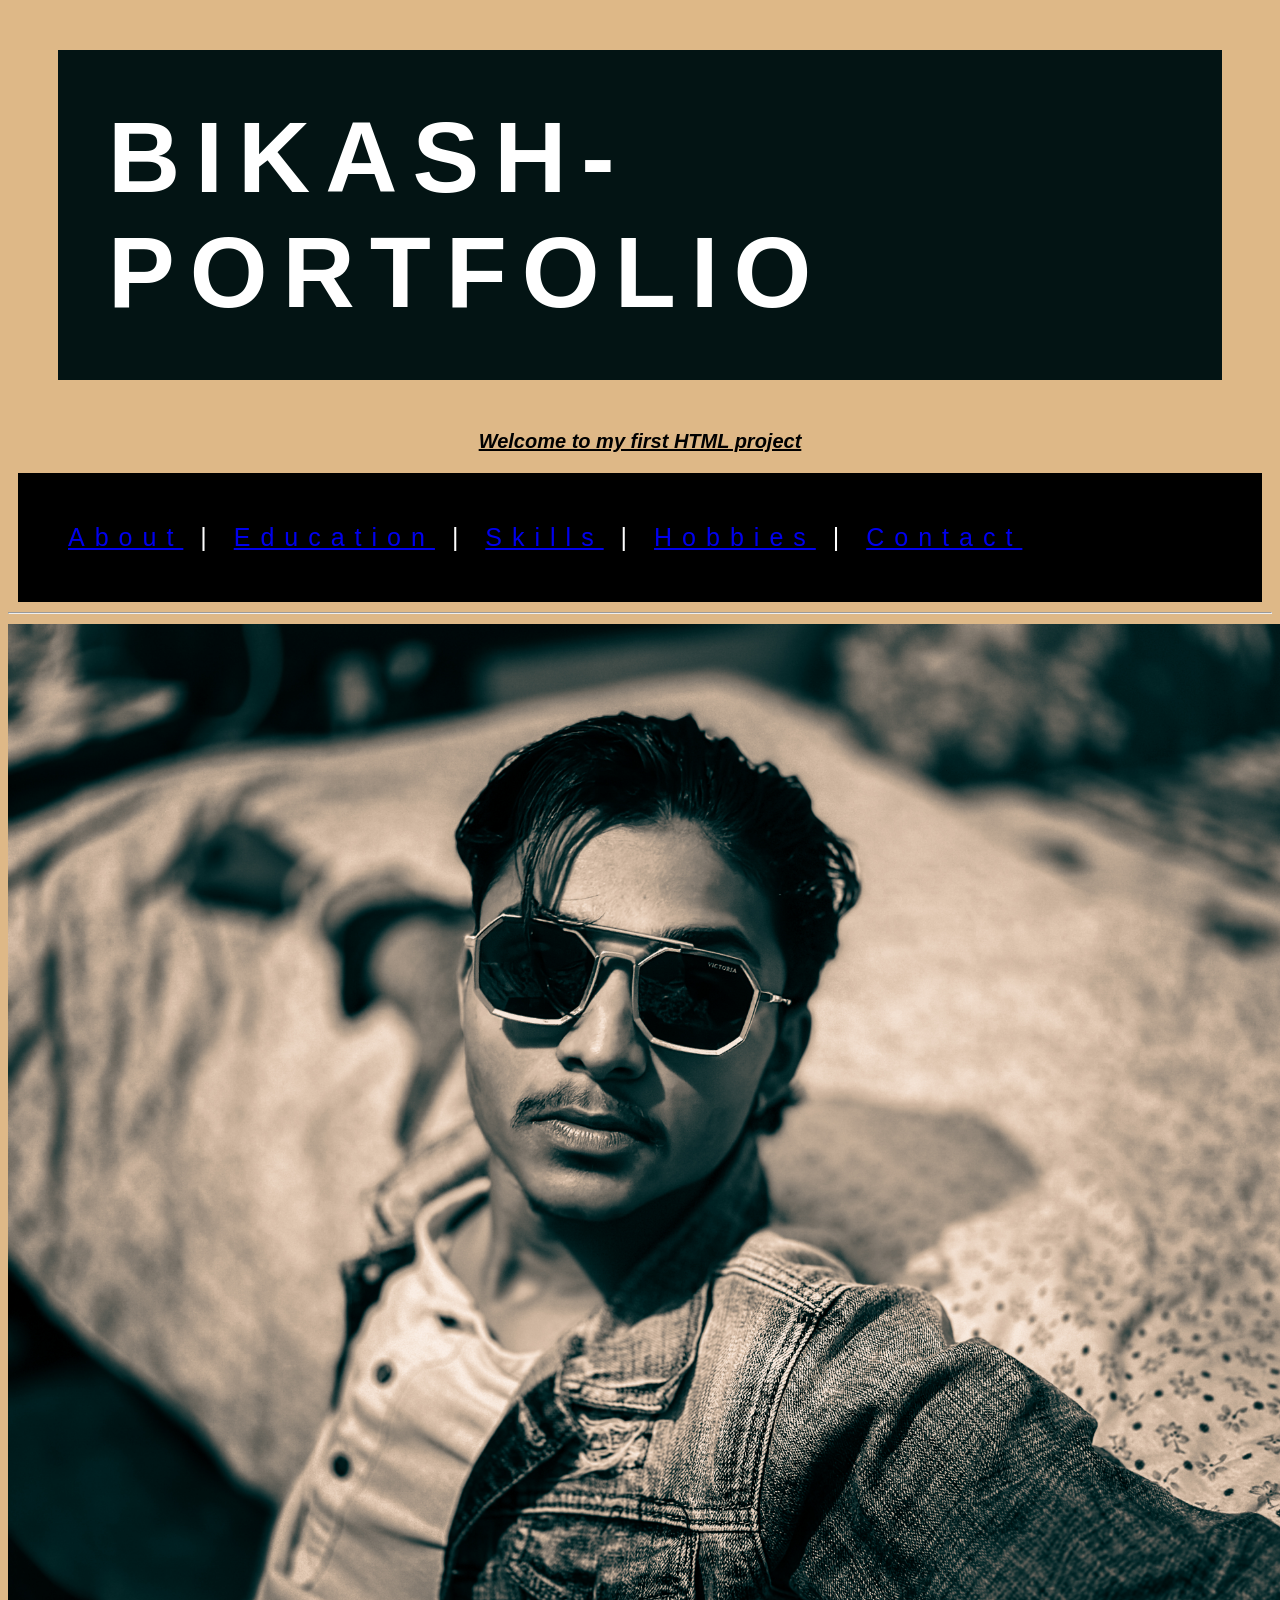
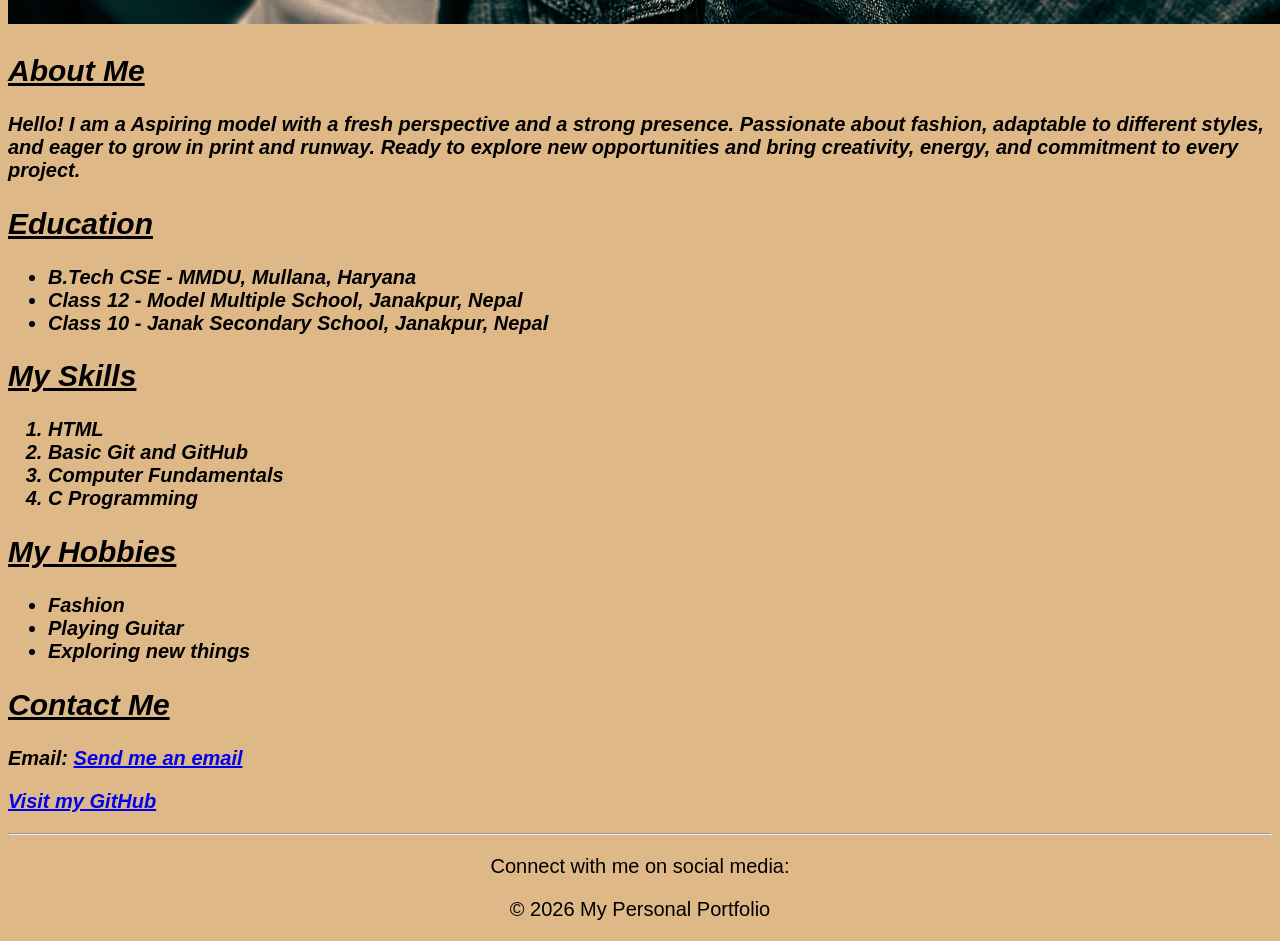
==== index2.html @ f9bd00a5 "Add Css" ====
<!DOCTYPE html>
<html lang="en">
<head>
    <meta charset="UTF-8">
    <meta name="viewport" content="width=device-width, initial-scale=1.0">
    <title>My Personal Portfolio</title> 
    <link rel="stylesheet" href="style.css">
    <link rel="preconnect" href="https://fonts.googleapis.com">
<link rel="preconnect" href="https://fonts.gstatic.com" crossorigin>
<link href="https://fonts.googleapis.com/css2?family=Boldonse&family=Oswald:wght@200..700&family=Roboto:ital,wght@0,100..900;1,100..900&display=swap" rel="stylesheet">


</head>
<body>



    <header>
        <h1>Bikash- Portfolio</h1>
        
<p><center><b><u><i>Welcome to my first HTML project</i></u></b></center></p>
        <nav>
           
            <a href="#about">About</a> |
            <a href="#education">Education</a> |
            <a href="#skills">Skills</a> |
            <a href="#hobbies">Hobbies</a> |
            <a href="#contact">Contact</a> 
        </center>

        </nav>

    </center>
    </header>

    <hr>

    <main>
        <i><b>
        <section id="about" class="sec1">
            <img src="IMG_0606.JPG"
                 
                  height="1000px">
            <h2> <u>About Me </u></h2>
           
            <p>Hello! I am a Aspiring model  with a fresh
perspective and a strong presence.
Passionate about fashion, adaptable
to different styles, and eager to grow
in print and runway. Ready to explore
new opportunities and bring
creativity, energy, and commitment
to every project.</p>
        </section>

        <section id="education">
            <h2> <u>Education</u></h2>
            <ul>
                <li>B.Tech CSE - MMDU, Mullana, Haryana</li>
                <li>Class 12 - Model Multiple School, Janakpur, Nepal</li>
                <li>Class 10 - Janak Secondary School, Janakpur, Nepal</li>
            </ul>
        </section>

        <section id="skills">
            <h2> <u>My Skills</u></h2>
            <ol>
                <li>HTML</li>
                <li>Basic Git and GitHub</li>
                <li>Computer Fundamentals</li>
                <li>C Programming</li>

            </ol>
        </section>

        <section id="hobbies">
            <h2> <u>My Hobbies</u></h2>
            <ul>
                <li>Fashion</li>
                <li>Playing Guitar</li>
                <li>Exploring new things</li>
            </ul>
        </section>

        <section id="contact">
            <h2> <u>Contact Me</u></h2>
            <p>Email:
                <a href="mailto:aiarchitech.bikash@gmail.com">
                    Send me an email
                </a>
            </p>
            <p>
                <a href="https://github.com/heybikash-dev">
                    Visit my GitHub
                </a>
            </p>
        </section>
    </i></b>
    </main>

    <hr>

    <footer>
         <center>
        <p>Connect with me on social media:</p>
        <p>&copy; 2026 My Personal Portfolio</p>
        </center>
    </footer>

</body>
</html>
---- style.css ----
body{
    color: black;
background-color: burlywood;
font-size: 20px;
font-family:'Poppins', sans-serif;
}


/* targeting h1 tag, Font-size, letterspacing, font-family, text transform  */
h1{
    color: white;
    background-color: rgb(3, 20, 20);
    font-size: 100px;
    letter-spacing: 15px;
    font-family: 'Gill Sans', 'Gill Sans MT', Calibri, 'Trebuchet MS', sans-serif;
    text-transform: uppercase;
    padding: 50px;
    margin: 50px;
}


    /* position: sticky;
    top: 0%; */
   

nav{
    background-color: black;
    letter-spacing: 10px;
    font-family:  'Gill Sans', 'Gill Sans MT', Calibri, 'Trebuchet MS', sans-serif;
    padding: 50px;
    color: white;
    font: bold;
    margin: 10px;
   font-size: 25px;

}
    
/* } */
/* *{
    
    margin: 0;
    padding: 0;
     box-sizing: border-box;
} */

/* targeting class */
/* .sec1{
    color: darkkhaki;
    background-color: #96215b;
} */


/* targeting id  */
/* #about{
color:white
    background-color: blue;
}
  */


  /* px unit */
/* h1{
    color: white;
    background-color: rgb(3, 20, 20);
    font-size: 100px;
} */

/* % unit (According to the parent element font size) */
/* h1{
    color: white;
    background-color: rgb(3, 20, 20);
    font-size: 20%;
} */ */

/* rem unit ( According to the root element font size) */
/* h1{
    color: white;
    background-color: rgb(3, 20, 20);
    font-size: 2rem;
} */

/* em unit (According to the nearest parent element font size) */
/* h1{
    color: white;
    background-color: rgb(3, 20, 20);
    font-size: 2em;
} */

/* vw unit (According to the viewport width) */ 
/* h1{
    color: white;
    background-color: rgb(3, 20, 20);
    font-size: 2vw;
} */

/* vh unit (According to the viewport height) */
/* h1{
    color: white;
    background-color: rgb(3, 20, 20);
    font-size: 2vh;
} */

/* 
 html, body {
    height: 100%;
 }

  */
/* .first{
    height: 50%;
    width: 50%;
    display: inline;
    background-color: blue;
} */


/* //Flex// */

/* .div{
    display: flex;
    height: 100%;
background-color: rgb(0, 0, 0);
}

.first{
    height: 50%;
    width: 50%;
   flex-shrink: 0;
   border : 2px dashed black;
    background-color: blue;
}
.second{
    height: 50%;
    width: 50%;
   flex-shrink: 0;
   border : 2px dashed black;
    background-color: red;
} */
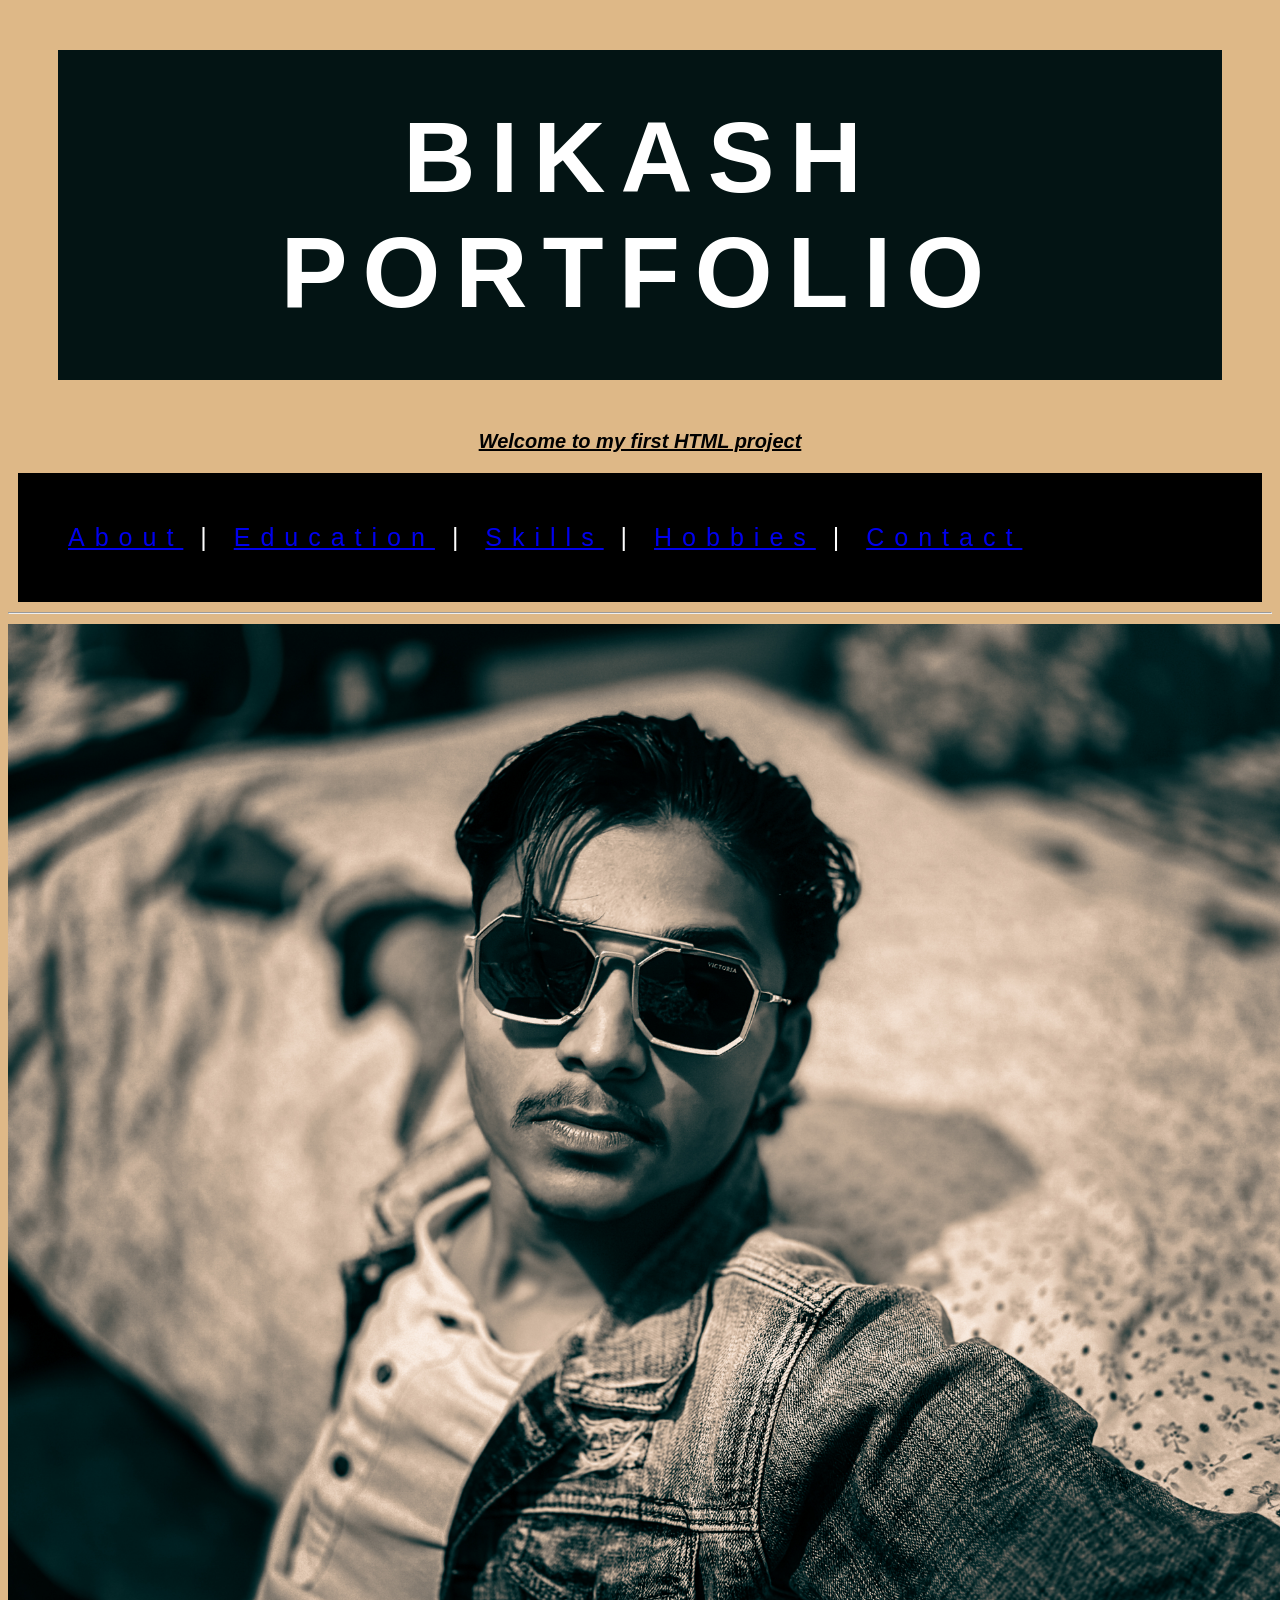
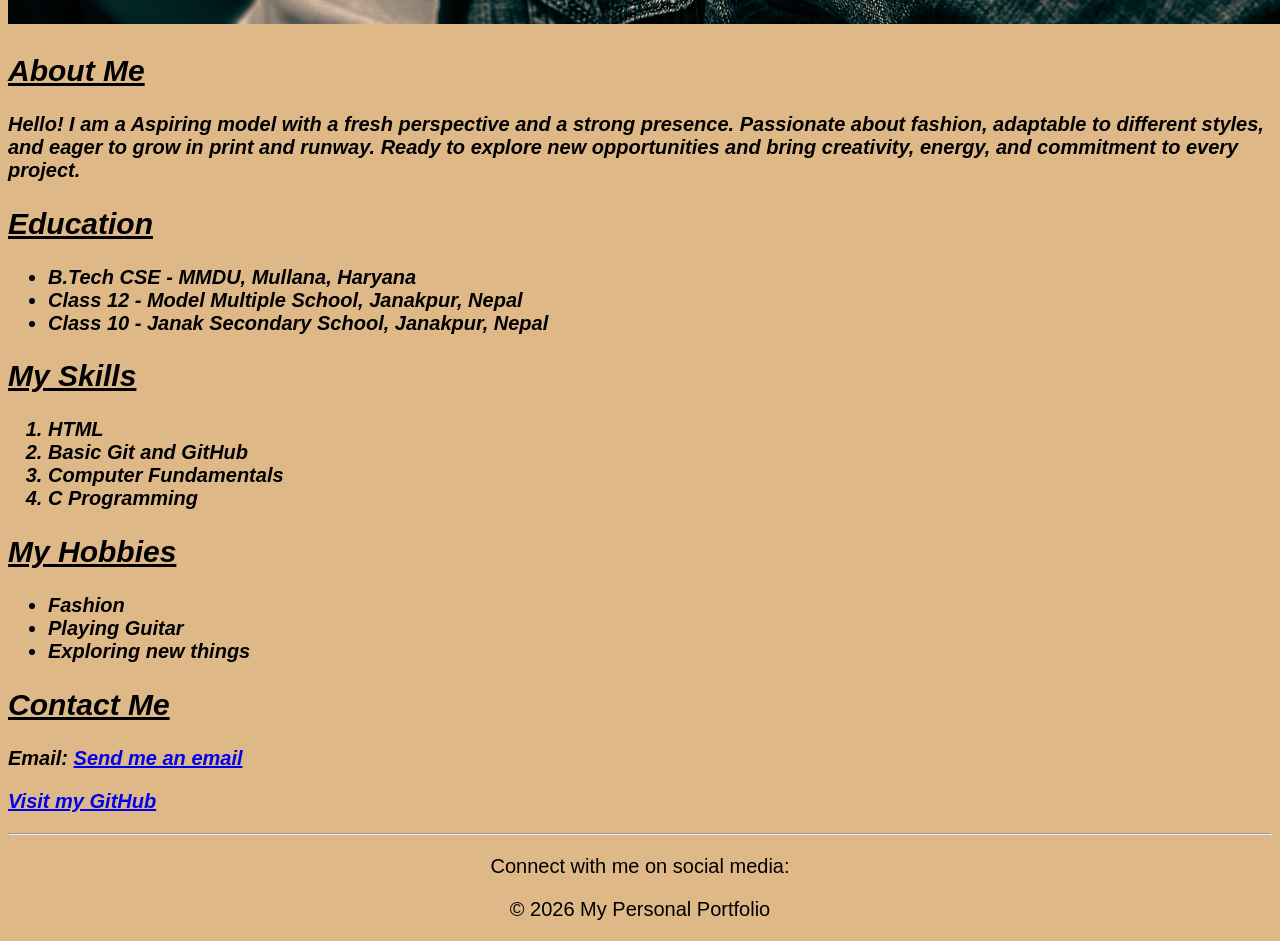
==== commit db21030b: "Add Css" ====
--- a/index2.html
+++ b/index2.html
@@ -17,7 +17,7 @@
 
 
     <header>
-        <h1>Bikash- Portfolio</h1>
+        <h1> <center>Bikash Portfolio </center></h1>
         
 <p><center><b><u><i>Welcome to my first HTML project</i></u></b></center></p>
         <nav>
